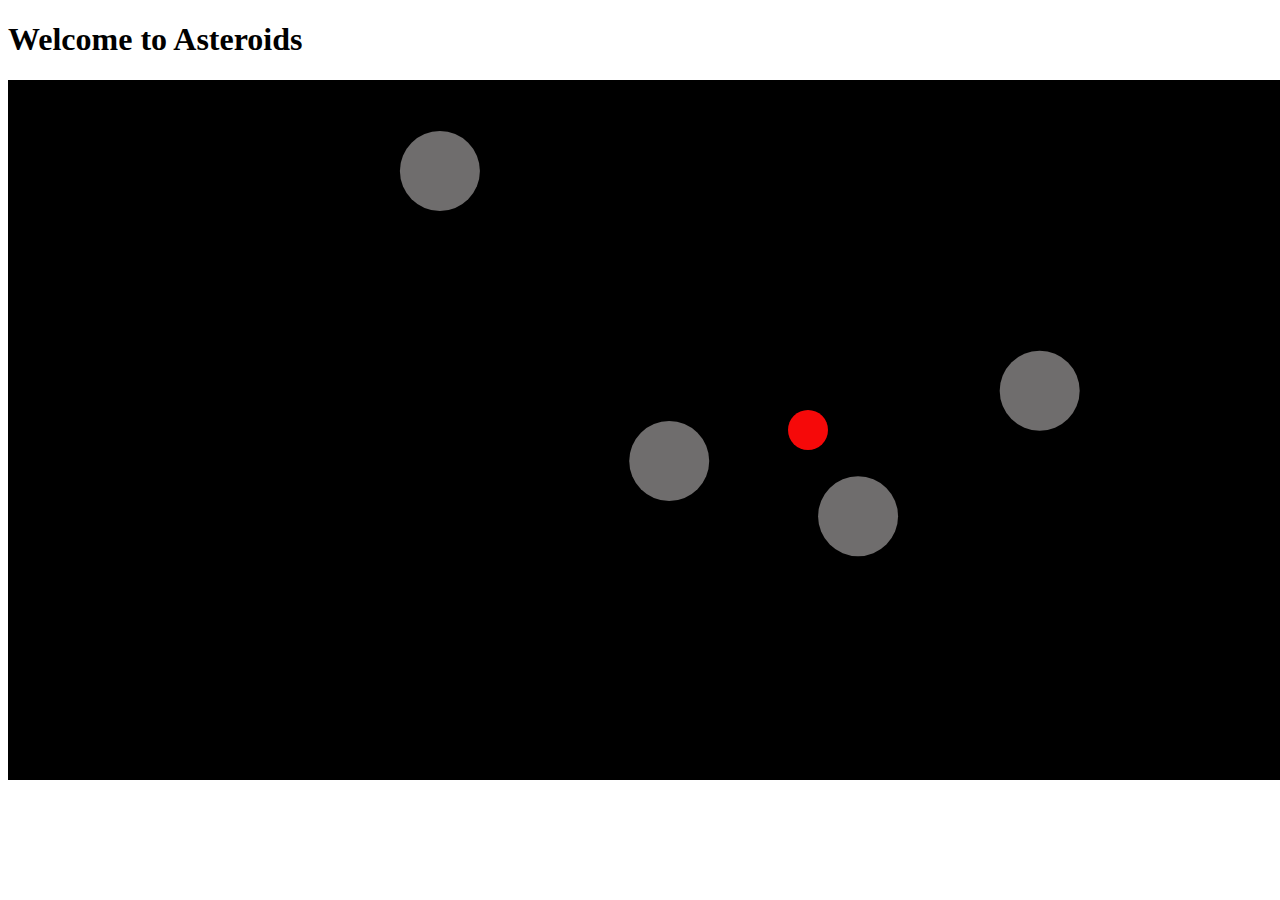
==== asteroids/index.html @ fe462a74 "Make ship object" ====
<!DOCTYPE html>
<html>
  <head>
    <title>Asteroids</title>
  </head>

  </body>
    <h1>Welcome to Asteroids</h1>
    <canvas id="game-canvas" width="1600" height="700"></canvas>

    <script src="lib/utils.js"></script>
    <script src="lib/movingObject.js"></script>
    <script src="lib/asteroid.js"></script>
    <script src="lib/game.js"></script>
    <script src="lib/gameView.js"></script>
    <script src="lib/ship.js"></script>
    <script>
      var c = document.getElementById("game-canvas")
      var ctx = c.getContext("2d");
      var game = new Asteroids.Game(5);
      var gameView = new Asteroids.GameView(game, ctx);
      gameView.start();
    </script>
  </body>

</html>
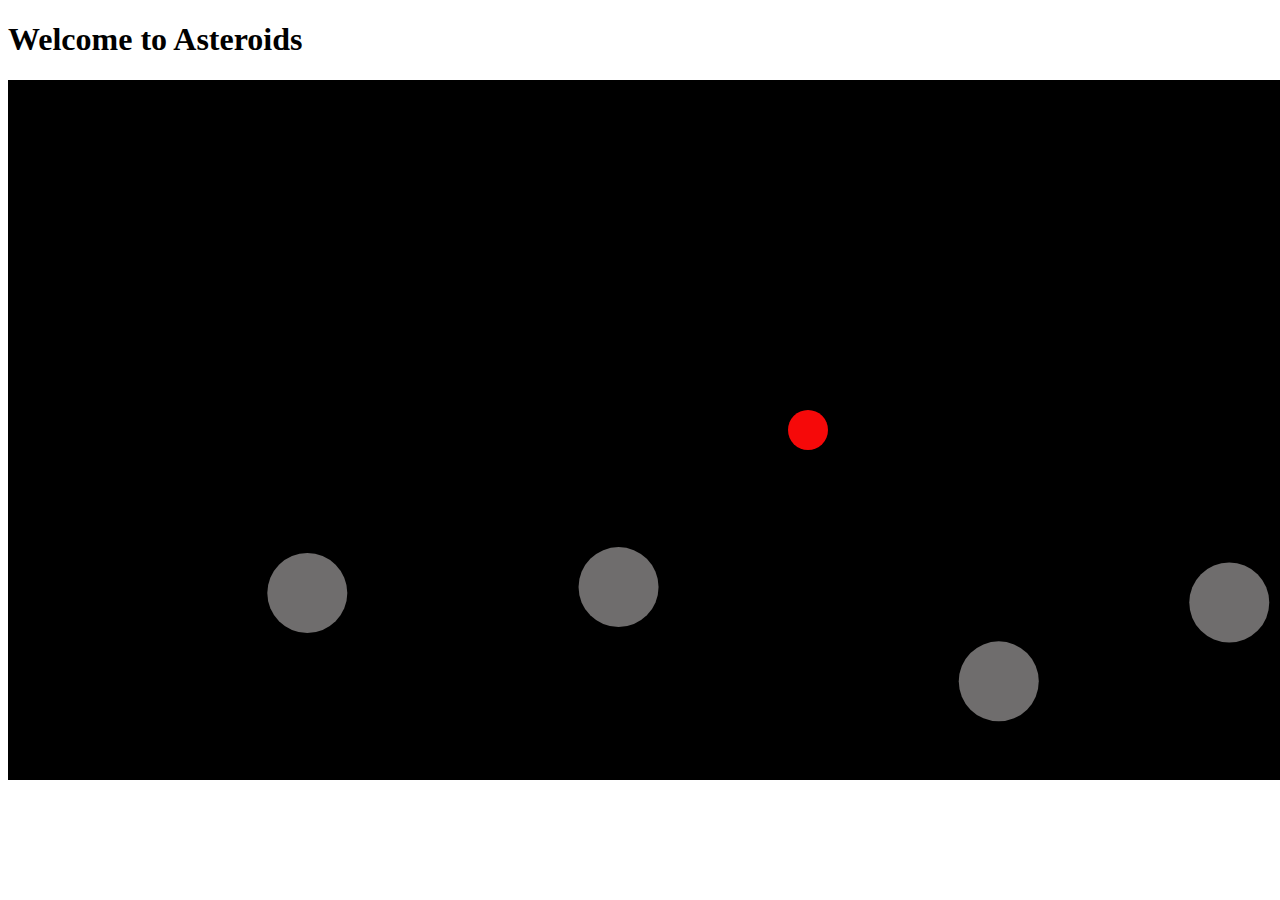
==== commit df444d5f: "Make ship object move with keys" ====
--- a/asteroids/index.html
+++ b/asteroids/index.html
@@ -14,6 +14,7 @@
     <script src="lib/game.js"></script>
     <script src="lib/gameView.js"></script>
     <script src="lib/ship.js"></script>
+    <script src="lib/keymaster/keymaster.js"></script>
     <script>
       var c = document.getElementById("game-canvas")
       var ctx = c.getContext("2d");
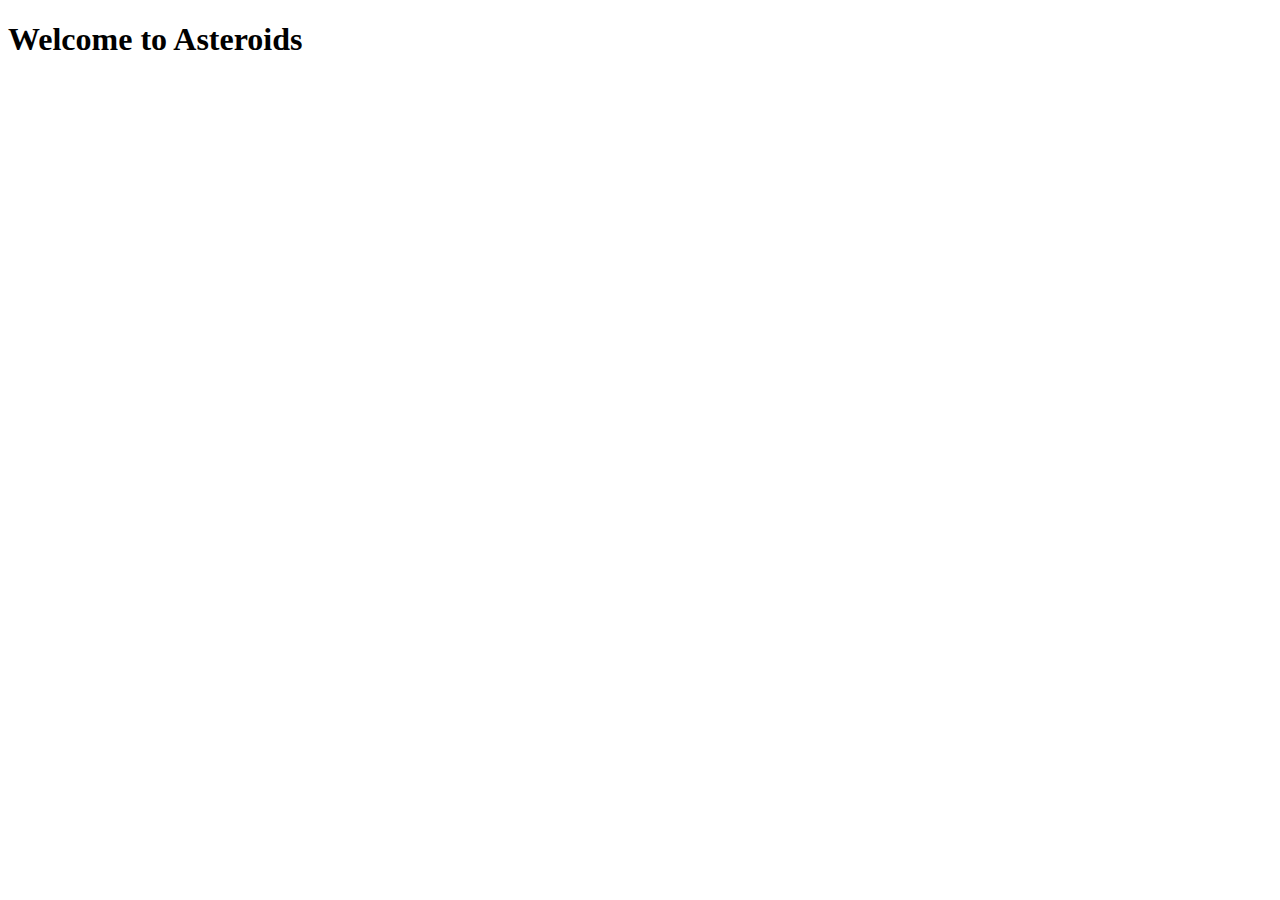
==== commit e405487b: "Make bullet moving objects" ====
--- a/asteroids/index.html
+++ b/asteroids/index.html
@@ -14,6 +14,7 @@
     <script src="lib/game.js"></script>
     <script src="lib/gameView.js"></script>
     <script src="lib/ship.js"></script>
+    <script src="lib/bullet.js"></script>
     <script src="lib/keymaster/keymaster.js"></script>
     <script>
       var c = document.getElementById("game-canvas")
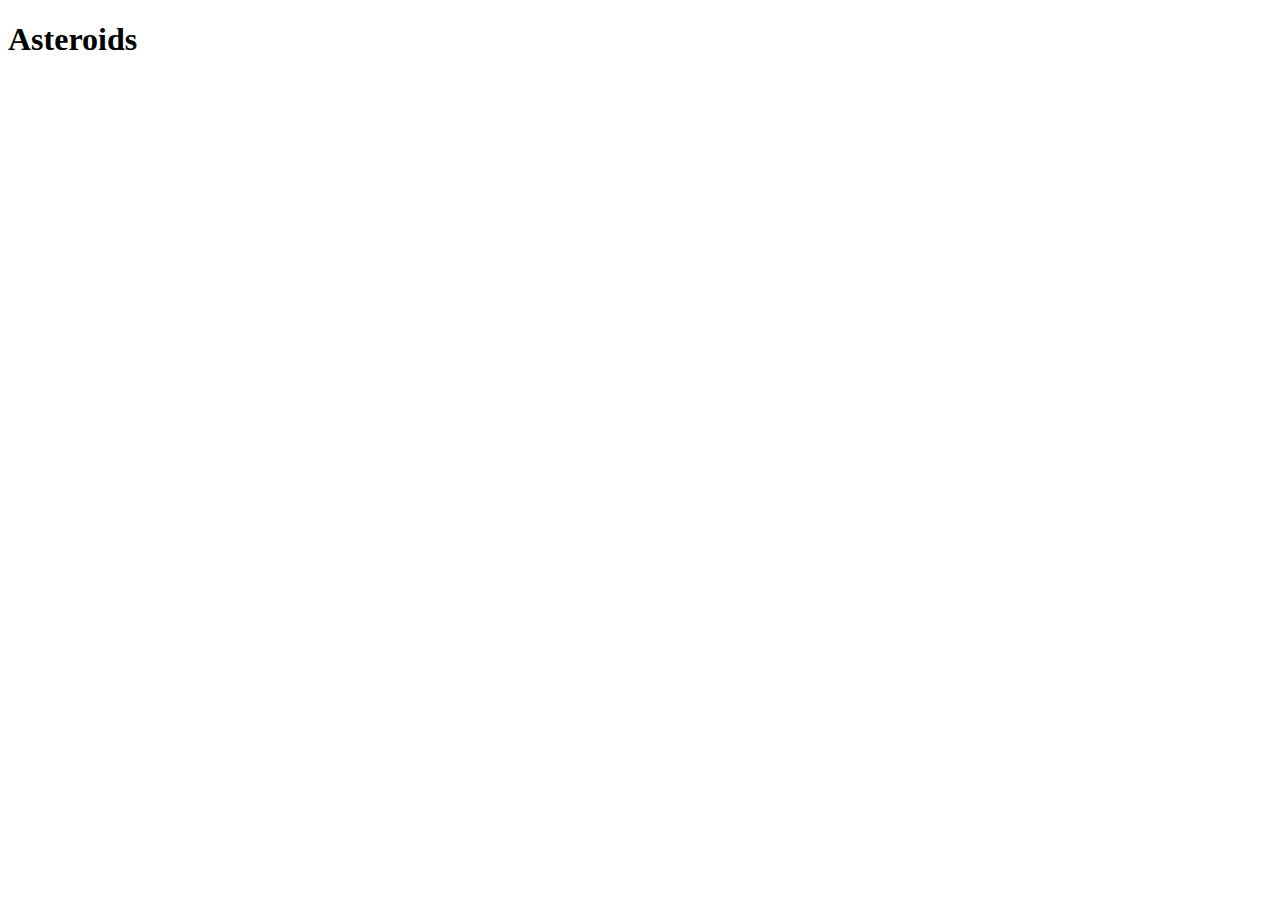
==== commit 28c88a0e: "make bullets move and destroy asteroids; add message for losing" ====
--- a/asteroids/index.html
+++ b/asteroids/index.html
@@ -5,7 +5,7 @@
   </head>
 
   </body>
-    <h1>Welcome to Asteroids</h1>
+    <h1>Asteroids</h1>
     <canvas id="game-canvas" width="1600" height="700"></canvas>
 
     <script src="lib/utils.js"></script>
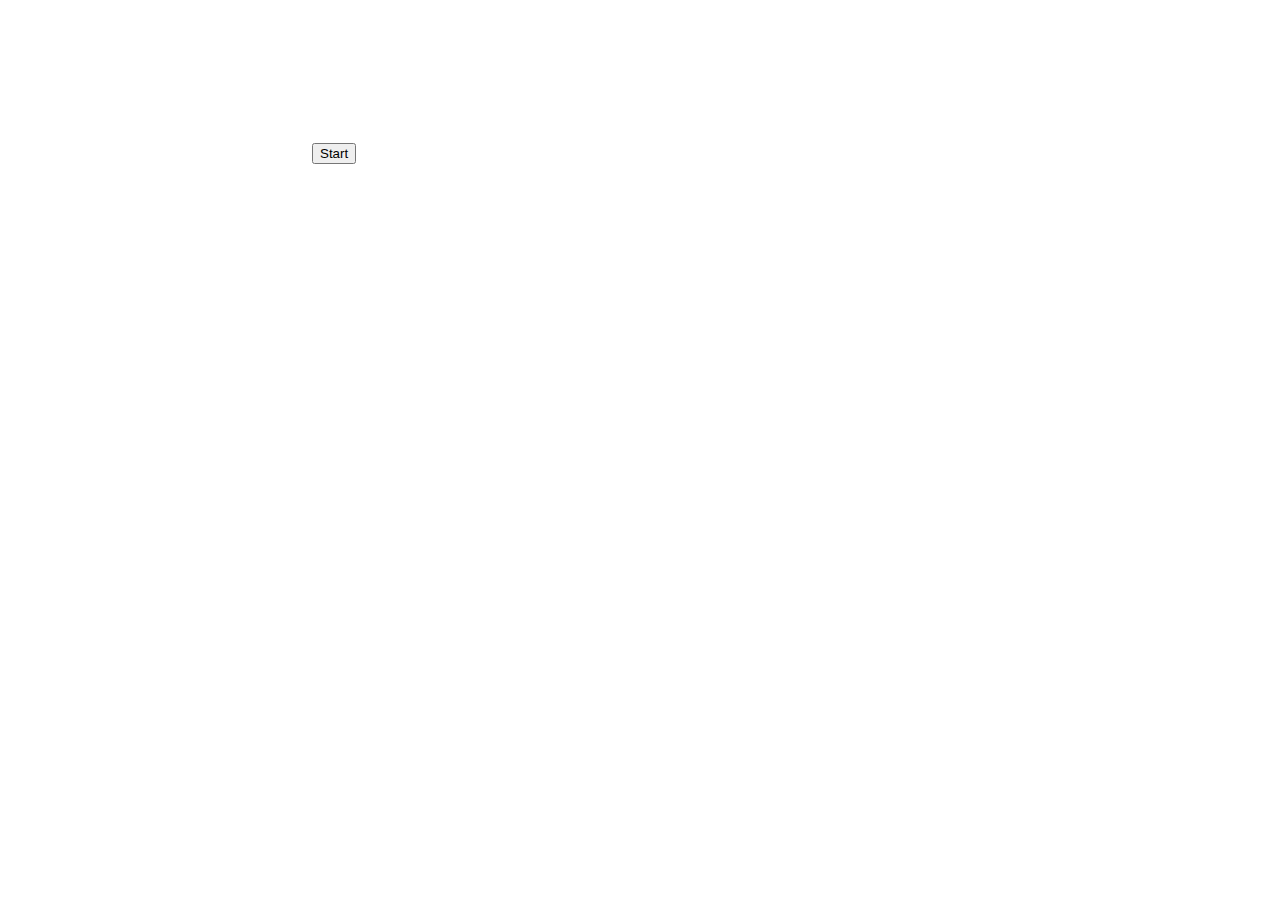
==== commit dc0e2321: "add start button" ====
--- a/asteroids/index.html
+++ b/asteroids/index.html
@@ -5,9 +5,7 @@
   </head>
 
   </body>
-    <h1>Asteroids</h1>
-    <canvas id="game-canvas" width="1600" height="700"></canvas>
-
+    <canvas id="game-canvas"></canvas>
     <script src="lib/utils.js"></script>
     <script src="lib/movingObject.js"></script>
     <script src="lib/asteroid.js"></script>
@@ -17,12 +15,17 @@
     <script src="lib/bullet.js"></script>
     <script src="lib/keymaster/keymaster.js"></script>
     <script>
+    function beginGame() {
       var c = document.getElementById("game-canvas")
       var ctx = c.getContext("2d");
-      var game = new Asteroids.Game(5);
+      var game = new Asteroids.Game(1);
+      c.width = game.DIM_X;
+      c.height = game.DIM_Y;
       var gameView = new Asteroids.GameView(game, ctx);
       gameView.start();
+    }
     </script>
+    <button onclick="beginGame()">Start</button>
   </body>
 
 </html>
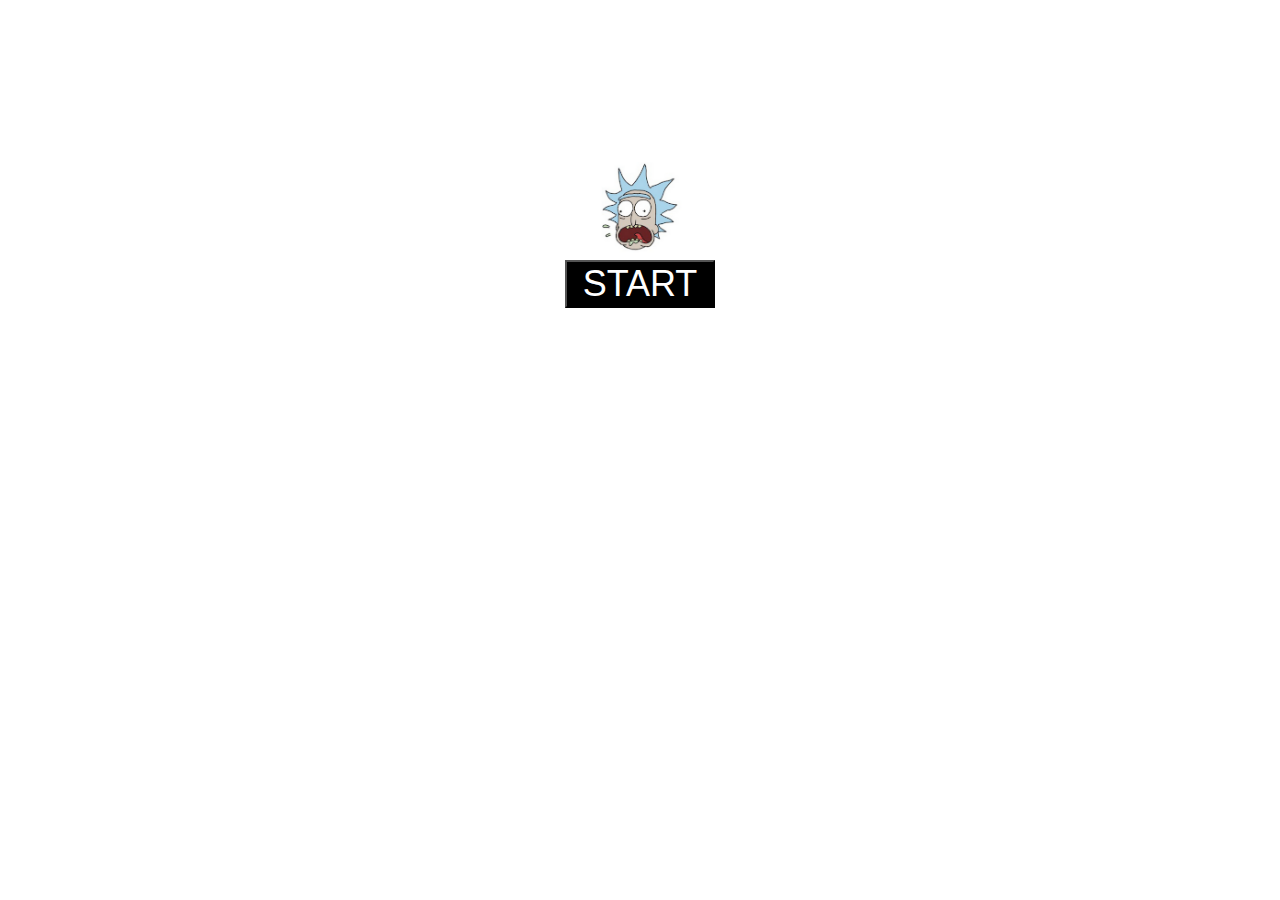
==== commit 06d06ee6: "freeze game upon lose; clear start button when clicked" ====
--- a/asteroids/index.html
+++ b/asteroids/index.html
@@ -2,6 +2,7 @@
 <html>
   <head>
     <title>Asteroids</title>
+    <link rel="stylesheet" type="text/css" href="application.css">
   </head>
 
   </body>
@@ -18,14 +19,19 @@
     function beginGame() {
       var c = document.getElementById("game-canvas")
       var ctx = c.getContext("2d");
-      var game = new Asteroids.Game(1);
+      var game = new Asteroids.Game(7);
       c.width = game.DIM_X;
       c.height = game.DIM_Y;
       var gameView = new Asteroids.GameView(game, ctx);
       gameView.start();
     }
     </script>
-    <button onclick="beginGame()">Start</button>
+    <br>
+    <div id="welcome-page">
+      <img class="rick" src="rickface.png">
+      <br>
+      <button id="start-button" onclick="beginGame()">START</button>
+    </div>
   </body>
 
 </html>
--- a/asteroids/application.css
+++ b/asteroids/application.css
@@ -0,0 +1,17 @@
+#welcome-page {
+  display: block;
+  float: none;
+  text-align: center;
+}
+
+#start-button {
+  background-color: black;
+  color: white;
+  font-family: Arial;
+  font-size: 36px;
+  width: 150px;
+}
+
+.rick {
+  width: 100px;
+}
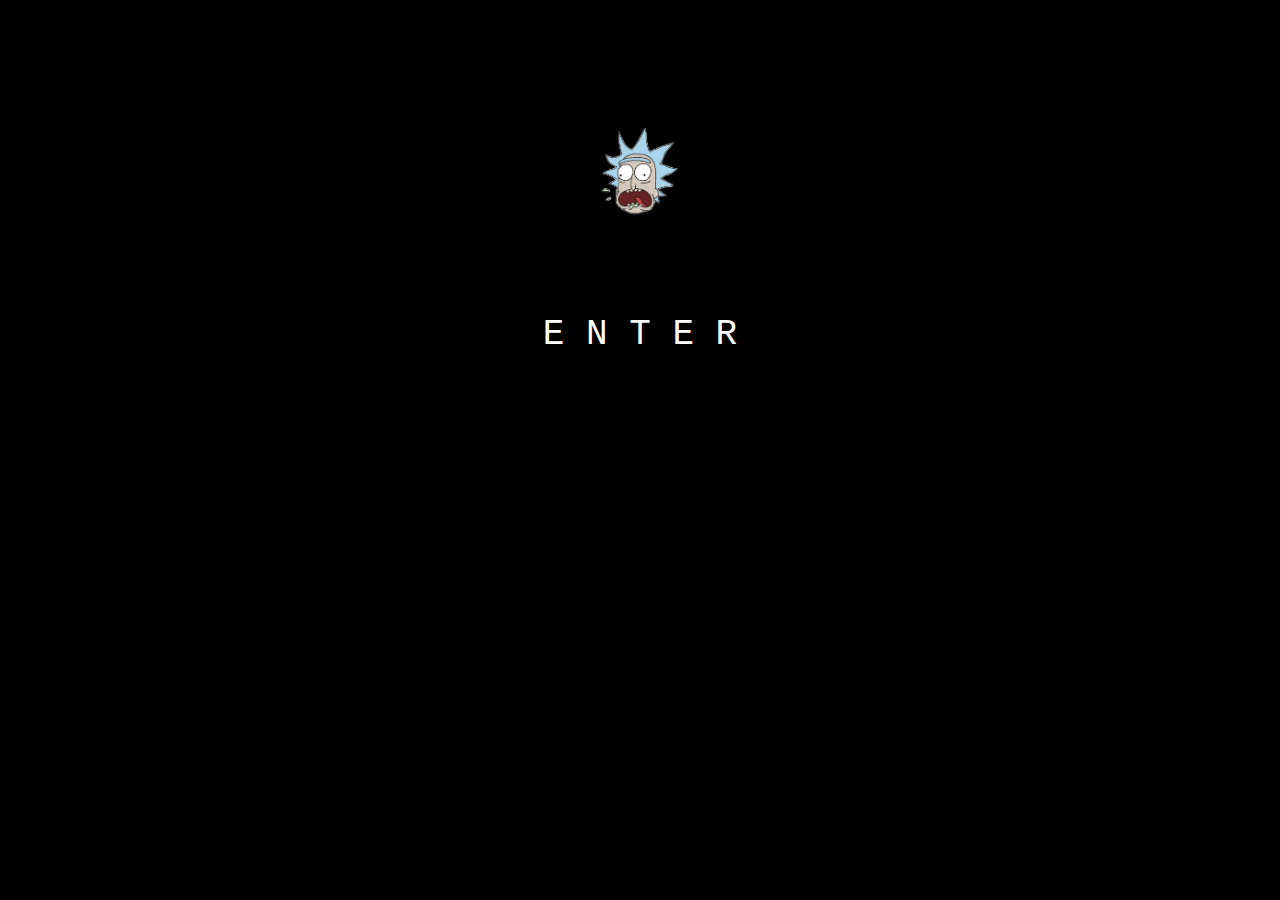
==== commit d2ec7c4b: "style home page and win/lose message" ====
--- a/asteroids/index.html
+++ b/asteroids/index.html
@@ -17,7 +17,11 @@
     <script src="lib/keymaster/keymaster.js"></script>
     <script>
     function beginGame() {
-      var c = document.getElementById("game-canvas")
+      var l = document.getElementById("lose-message");
+      l.style.display = "none";
+      var w = document.getElementById("win-message");
+      w.style.display = "none";
+      var c = document.getElementById("game-canvas");
       var ctx = c.getContext("2d");
       var game = new Asteroids.Game(7);
       c.width = game.DIM_X;
@@ -30,7 +34,15 @@
     <div id="welcome-page">
       <img class="rick" src="rickface.png">
       <br>
-      <button id="start-button" onclick="beginGame()">START</button>
+      <button id="start-button" onclick="beginGame()">E N T E R</button>
+    </div>
+    <div id="lose-message">
+      <p>game over</p>
+      <button id="start-button" onclick="beginGame()">play again</button>
+    </div>
+    <div id="win-message">
+      <p>you won!</p>
+      <button id="start-button" onclick="beginGame()">play again</button>
     </div>
   </body>
 
--- a/asteroids/application.css
+++ b/asteroids/application.css
@@ -1,17 +1,72 @@
+body {
+  background-color: #000; //#0FB5C8;
+}
+
+canvas {
+  position: fixed;
+  left: 50%;
+  top: 50%;
+  margin-left: -600px;
+  margin-top: -300px;
+}
+
 #welcome-page {
   display: block;
   float: none;
   text-align: center;
+  margin-top: 100px;
 }
 
 #start-button {
-  background-color: black;
+  background-color: transparent;
   color: white;
-  font-family: Arial;
+  font-family: Courier;
+  /*font-weight: bold;*/
   font-size: 36px;
-  width: 150px;
+  width: 550px;
+  height: 180px;
+  border-style: none;
+  border-radius: 10px;
+}
+
+#start-button:hover {
+  background: url('portal.png');
+  color: black;
 }
 
 .rick {
   width: 100px;
+  margin-bottom: 20px;
 }
+
+#lose-message {
+  display: none;
+  position: absolute;
+  font-family: Courier;
+  text-align: center;
+  font-size: 36px;
+  color: #fff;
+  background-color: rgba(0,0,0,0.5);
+  width: 100vw;
+  height: 100vh;
+  padding-top: 150px;
+  top: 0px;
+  left: 0px;
+  z-index: 1;
+}
+
+#win-message {
+  display: none;
+  position: absolute;
+  font-family: Courier;
+  text-align: center;
+  font-size: 36px;
+  color: #fff;
+  background-color: rgba(0,0,0,0.5);
+  width: 100vw;
+  height: 100vh;
+  padding-top: 150px;
+  top: 0px;
+  left: 0px;
+  z-index: 1;
+}
